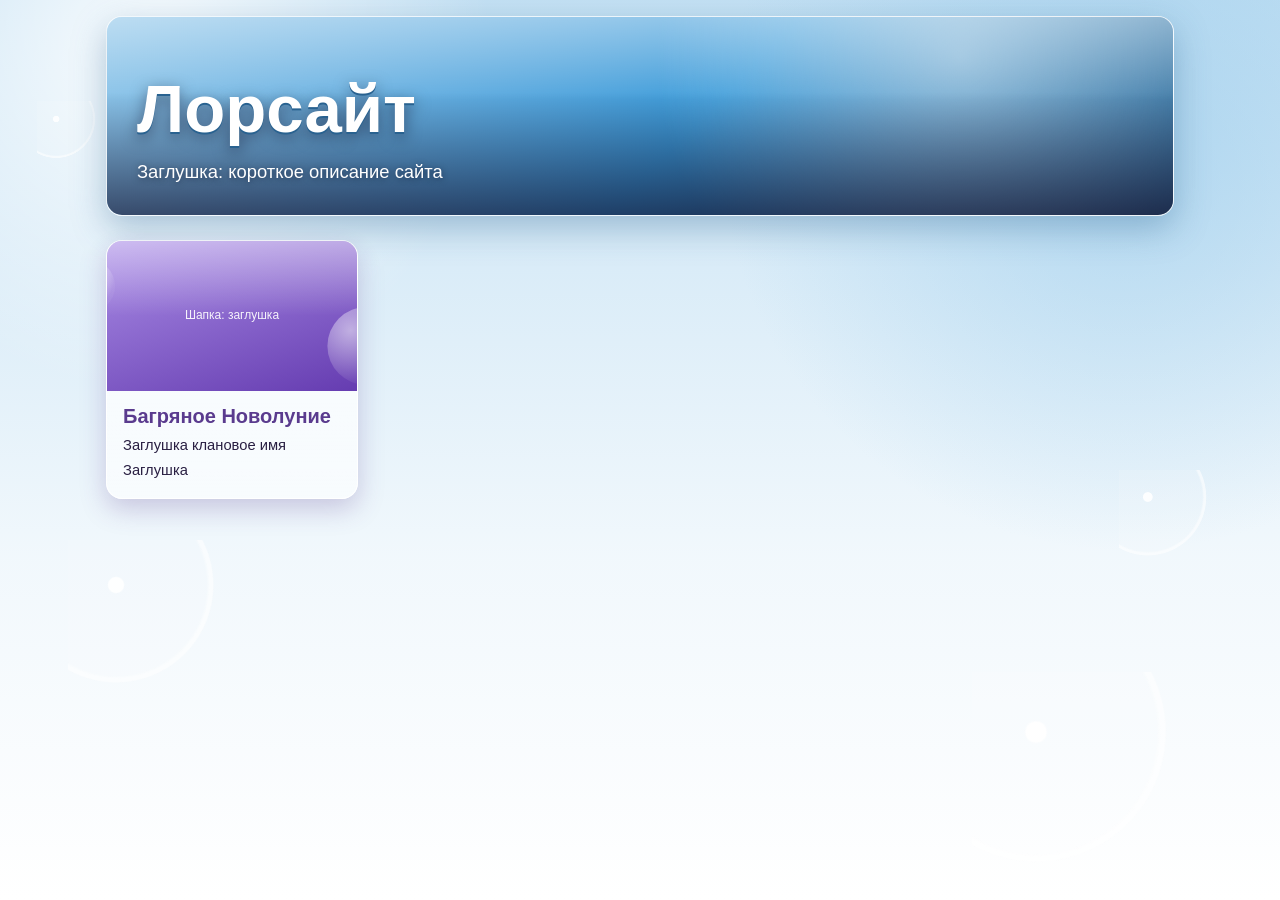
==== index.html @ e06f9c4e "Add files via upload" ====
<!doctype html>
<html lang="ru">
<head>
<meta charset="utf-8">
<meta name="viewport" content="width=device-width, initial-scale=1">
<title>Лорсайт</title>
<link rel="stylesheet" href="assets/style.css">
</head>
<body>
<div class="page">
<header class="hero hero-site">
<div class="hero-inner">
<h1 id="site-title">Лорсайт</h1>
<p class="hero-sub" id="site-sub"></p>
</div>
</header>
<main>
<div class="cards" id="cards"></div>
</main>
</div>
<script src="assets/app.js"></script>
<script src="assets/index.js"></script>
</body>
</html>
---- assets/style.css ----
*{box-sizing:border-box}
[hidden]{display:none!important}
:root{--accent:#3b9bd9}
:root,.themed{
--accent-light:color-mix(in srgb,var(--accent) 55%,white);
--accent-pale:color-mix(in srgb,var(--accent) 14%,white);
--accent-dark:color-mix(in srgb,var(--accent) 62%,#0b0618);
--bg-top:color-mix(in srgb,var(--accent) 30%,white);
--bg-bottom:color-mix(in srgb,var(--accent) 7%,white);
--text:color-mix(in srgb,var(--accent) 22%,#0e0e18);
--panel-top:rgba(255,255,255,.9);
--panel-bottom:rgba(255,255,255,.64);
--radius:16px;
}
html{scroll-behavior:smooth}
body{
margin:0;
min-height:100vh;
font-family:"Frutiger","Segoe UI","Myriad Pro","Trebuchet MS","Helvetica Neue",Arial,sans-serif;
font-size:1.0625rem;
line-height:1.65;
color:var(--text);
background:
radial-gradient(circle at 12% 6%,rgba(255,255,255,.9) 0,rgba(255,255,255,0) 24%),
radial-gradient(circle at 88% 16%,color-mix(in srgb,var(--accent-light) 55%,transparent) 0,transparent 30%),
linear-gradient(180deg,var(--bg-top),var(--bg-bottom) 62%,#fff) fixed;
}
body::before{
content:"";
position:fixed;
inset:0;
pointer-events:none;
z-index:0;
background:
radial-gradient(circle at 32% 30%,rgba(255,255,255,.9) 0 5%,rgba(255,255,255,.12) 6% 62%,rgba(255,255,255,.6) 64% 66%,transparent 67%) 6% 72%/150px 150px no-repeat,
radial-gradient(circle at 32% 30%,rgba(255,255,255,.9) 0 5%,rgba(255,255,255,.12) 6% 62%,rgba(255,255,255,.6) 64% 66%,transparent 67%) 94% 58%/90px 90px no-repeat,
radial-gradient(circle at 32% 30%,rgba(255,255,255,.9) 0 5%,rgba(255,255,255,.12) 6% 62%,rgba(255,255,255,.6) 64% 66%,transparent 67%) 90% 96%/200px 200px no-repeat,
radial-gradient(circle at 32% 30%,rgba(255,255,255,.9) 0 5%,rgba(255,255,255,.12) 6% 62%,rgba(255,255,255,.6) 64% 66%,transparent 67%) 3% 12%/60px 60px no-repeat;
}
body.noscroll{overflow:hidden}
.page{position:relative;z-index:1;max-width:1100px;margin:0 auto;padding:16px 16px 56px}
a{color:var(--accent-dark)}
a:focus-visible,button:focus-visible{outline:3px solid var(--accent-dark);outline-offset:2px}
.gel,.tab[aria-current="page"],.box-title{
color:#fff;
text-shadow:0 1px 1px color-mix(in srgb,var(--accent-dark) 85%,transparent);
background:linear-gradient(180deg,color-mix(in srgb,var(--accent) 50%,white) 0%,color-mix(in srgb,var(--accent) 78%,white) 49%,var(--accent) 50%,color-mix(in srgb,var(--accent) 62%,white) 100%);
border:1px solid var(--accent-dark);
box-shadow:0 1px 0 rgba(255,255,255,.75) inset,0 2px 6px color-mix(in srgb,var(--accent-dark) 35%,transparent);
}
.gel{display:inline-block;padding:.4em 1.1em;border-radius:999px;font:inherit;font-size:.95rem;cursor:pointer;text-decoration:none;transition:filter .15s}
.gel:hover{filter:brightness(1.08)}
.topbar{display:flex;margin-bottom:14px}
.hero{
position:relative;
display:flex;
align-items:flex-end;
min-height:300px;
border-radius:var(--radius);
overflow:hidden;
background:
radial-gradient(circle at 80% 20%,rgba(255,255,255,.45) 0,transparent 35%),
linear-gradient(135deg,var(--accent-light),var(--accent) 55%,var(--accent-dark));
background-size:cover;
background-position:center;
border:1px solid rgba(255,255,255,.9);
box-shadow:0 12px 34px color-mix(in srgb,var(--accent-dark) 35%,transparent);
}
.hero::before{
content:"";
position:absolute;
inset:0;
background:linear-gradient(180deg,rgba(255,255,255,.38) 0,rgba(255,255,255,0) 42%),linear-gradient(0deg,rgba(14,6,32,.62) 0,rgba(14,6,32,0) 62%);
}
.hero-inner{position:relative;width:100%;padding:28px 30px}
.hero h1{
margin:0;
color:#fff;
font-size:clamp(2.2rem,6.5vw,4.2rem);
line-height:1.08;
font-weight:700;
text-shadow:0 2px 0 var(--accent-dark),0 5px 16px rgba(10,4,26,.5);
}
.hero-sub{margin:.6em 0 0;color:#fff;font-size:1.15rem;text-shadow:0 1px 6px rgba(10,4,26,.5)}
.hero-site{min-height:200px}
.hero-quote{
display:inline-block;
max-width:640px;
margin:18px 0 0;
padding:12px 20px;
color:#fff;
font-style:italic;
background:rgba(255,255,255,.2);
border:1px solid rgba(255,255,255,.55);
border-radius:18px;
box-shadow:0 1px 0 rgba(255,255,255,.5) inset;
backdrop-filter:blur(8px);
text-shadow:0 1px 4px rgba(10,4,26,.55);
}
.hero-quote p{margin:0}
.hero-quote p::before{content:"«"}
.hero-quote p::after{content:"»"}
.hero-quote footer{margin-top:4px;font-size:.9rem;font-style:normal;text-align:right;opacity:.95}
.tabs{display:flex;gap:8px;margin-top:18px}
.tab{
padding:.4em 1.3em;
border-radius:999px;
color:var(--accent-dark);
text-decoration:none;
font-weight:600;
background:linear-gradient(180deg,rgba(255,255,255,.95),rgba(255,255,255,.55));
border:1px solid rgba(255,255,255,.95);
box-shadow:0 2px 6px color-mix(in srgb,var(--accent-dark) 22%,transparent);
}
.tab[aria-current="page"]{border-color:var(--accent-dark)}
.layout{display:grid;grid-template-columns:minmax(0,1fr) 300px;gap:20px;align-items:start;margin-top:20px}
.panel,.box{
background:linear-gradient(180deg,var(--panel-top),var(--panel-bottom));
border:1px solid rgba(255,255,255,.95);
border-radius:var(--radius);
box-shadow:0 1px 0 #fff inset,0 10px 30px color-mix(in srgb,var(--accent-dark) 22%,transparent);
backdrop-filter:blur(10px);
}
.article{padding:8px 28px 28px;max-width:760px}
.article p{margin:.8em 0}
.lead{font-size:1.12rem;margin-top:12px}
.article h2{
margin:1.6em 0 .6em;
font-size:1.6rem;
line-height:1.25;
color:var(--accent-dark);
}
.article h2::after,.gal-section h2::after{
content:"";
display:block;
height:3px;
margin-top:6px;
border-radius:3px;
background:linear-gradient(90deg,var(--accent),transparent);
}
.article h3{margin:1.3em 0 .3em;font-size:1.22rem;color:var(--accent-dark)}
.article h4{margin:1.1em 0 .2em;font-size:1.05rem;color:var(--accent-dark)}
.article blockquote{
margin:1em 0;
padding:.6em 1.1em;
font-style:italic;
background:var(--accent-pale);
border-left:5px solid var(--accent-light);
border-radius:0 12px 12px 0;
}
.article ul,.article ol{padding-left:1.4em}
.article li::marker{color:var(--accent)}
.inline-fig{margin:1em 0;text-align:center}
.inline-fig img{max-width:100%;border:4px solid #fff;border-radius:12px;box-shadow:0 6px 18px color-mix(in srgb,var(--accent-dark) 28%,transparent)}
.inline-fig figcaption{margin-top:6px;font-size:.88rem;opacity:.85}
.toc{
display:inline-block;
min-width:240px;
margin:.6em 0 0;
padding:10px 18px 10px 16px;
background:var(--accent-pale);
border:1px solid color-mix(in srgb,var(--accent) 30%,white);
border-radius:12px;
font-size:.95rem;
}
.toc strong{color:var(--accent-dark)}
.toc ol{margin:.3em 0 0;padding-left:1.3em}
.side{min-width:0}
.box{overflow:hidden;margin-bottom:16px}
.box-title{margin:0;padding:.65em 1em;font-size:1.15rem;line-height:1.3;text-align:center;border-width:0 0 1px}
.box-body{margin:0;padding:6px 14px 12px}
.row{padding:8px 0;border-bottom:1px dashed color-mix(in srgb,var(--accent) 28%,transparent);display:grid;grid-template-columns:38% minmax(0,1fr);gap:8px}
.row:last-child{border-bottom:0}
.row.stack{grid-template-columns:minmax(0,1fr);gap:2px}
.row dt{font-size:.85rem;font-weight:700;color:var(--accent-dark)}
.row dd{margin:0;line-height:1.5}
.chain-item.last{font-weight:700}
.arr{margin:0 .3em;color:var(--accent);font-weight:700}
.rel-grid{display:grid;grid-template-columns:repeat(auto-fill,minmax(220px,1fr));gap:12px;margin:.6em 0 1em}
.rel{padding:12px 14px;background:var(--accent-pale);border:1px solid color-mix(in srgb,var(--accent) 25%,white);border-radius:14px}
.rel-head{display:flex;flex-wrap:wrap;align-items:center;gap:6px}
.rel-name{font-weight:700}
.rel p{margin:.4em 0 0;font-size:.95rem}
.tag{
display:inline-block;
padding:0 .7em;
border-radius:999px;
font-size:.8rem;
line-height:1.7;
color:#fff;
text-shadow:0 1px 1px color-mix(in srgb,var(--accent-dark) 80%,transparent);
background:linear-gradient(180deg,color-mix(in srgb,var(--accent) 50%,white) 0,color-mix(in srgb,var(--accent) 78%,white) 49%,var(--accent) 50%,color-mix(in srgb,var(--accent) 62%,white) 100%);
border:1px solid var(--accent-dark);
}
.gal-section{margin-top:20px;padding:6px 22px 20px}
.gal-section h2{margin:.9em 0 .7em;font-size:1.5rem;color:var(--accent-dark)}
.jrow{display:flex;gap:10px;margin-bottom:10px}
.tile{margin:0;flex:none;min-width:0}
.tile-btn{
display:block;
width:100%;
padding:0;
border:3px solid #fff;
border-radius:10px;
overflow:hidden;
background:#fff;
cursor:zoom-in;
box-shadow:0 4px 12px color-mix(in srgb,var(--accent-dark) 28%,transparent);
}
.tile-btn img{display:block;width:100%;object-fit:cover}
.tile figcaption{margin-top:4px;font-size:.8rem;white-space:nowrap;overflow:hidden;text-overflow:ellipsis}
.lb{
position:fixed;
inset:0;
z-index:10;
display:flex;
align-items:center;
justify-content:center;
gap:12px;
padding:16px;
background:rgba(14,6,32,.8);
backdrop-filter:blur(6px);
}
.lb-fig{margin:0;max-width:min(92vw,1100px);text-align:center;color:#fff}
.lb-fig img{max-width:100%;max-height:70vh;border:4px solid #fff;border-radius:12px;background:#fff}
.lb-fig figcaption{margin-top:10px;min-height:1.6em}
.lb-actions{display:flex;flex-wrap:wrap;justify-content:center;gap:8px;margin-top:10px}
.lb-status{min-height:1.6em;margin:8px 0 0;font-size:.9rem}
.lb-nav{width:48px;height:48px;padding:0;border-radius:50%;font-size:1.8rem;line-height:1;flex:none}
.cards{display:grid;grid-template-columns:repeat(auto-fill,minmax(240px,1fr));gap:20px;margin-top:24px}
.card{
display:block;
overflow:hidden;
color:var(--text);
text-decoration:none;
background:linear-gradient(180deg,var(--panel-top),var(--panel-bottom));
border:1px solid rgba(255,255,255,.95);
border-radius:var(--radius);
box-shadow:0 1px 0 #fff inset,0 10px 26px color-mix(in srgb,var(--accent-dark) 25%,transparent);
transition:transform .15s;
}
.card:hover{transform:translateY(-3px)}
.card:focus-visible{outline:3px solid var(--accent-dark);outline-offset:3px}
.card-img{
position:relative;
height:150px;
background:linear-gradient(135deg,var(--accent-light),var(--accent) 55%,var(--accent-dark));
background-size:cover;
background-position:center;
}
.card-img::after{content:"";position:absolute;inset:0;background:linear-gradient(180deg,rgba(255,255,255,.4) 0,rgba(255,255,255,0) 50%)}
.card-body{padding:12px 16px 16px}
.card-body h2{margin:0;font-size:1.25rem;line-height:1.3;color:var(--accent-dark)}
.card-body p{margin:.3em 0 0;font-size:.92rem}
.empty{padding:24px;text-align:center}
@media (max-width:820px){
.layout{grid-template-columns:minmax(0,1fr)}
.side{order:-1}
.article{max-width:none;padding:4px 18px 22px}
.hero{min-height:240px}
.hero-inner{padding:20px}
.gal-section{padding:4px 14px 14px}
.lb{flex-wrap:wrap;align-content:center}
.lb-nav{order:2}
.lb-fig{order:1;width:100%}
}
@media (prefers-reduced-motion:reduce){
html{scroll-behavior:auto}
*{transition:none!important}
}
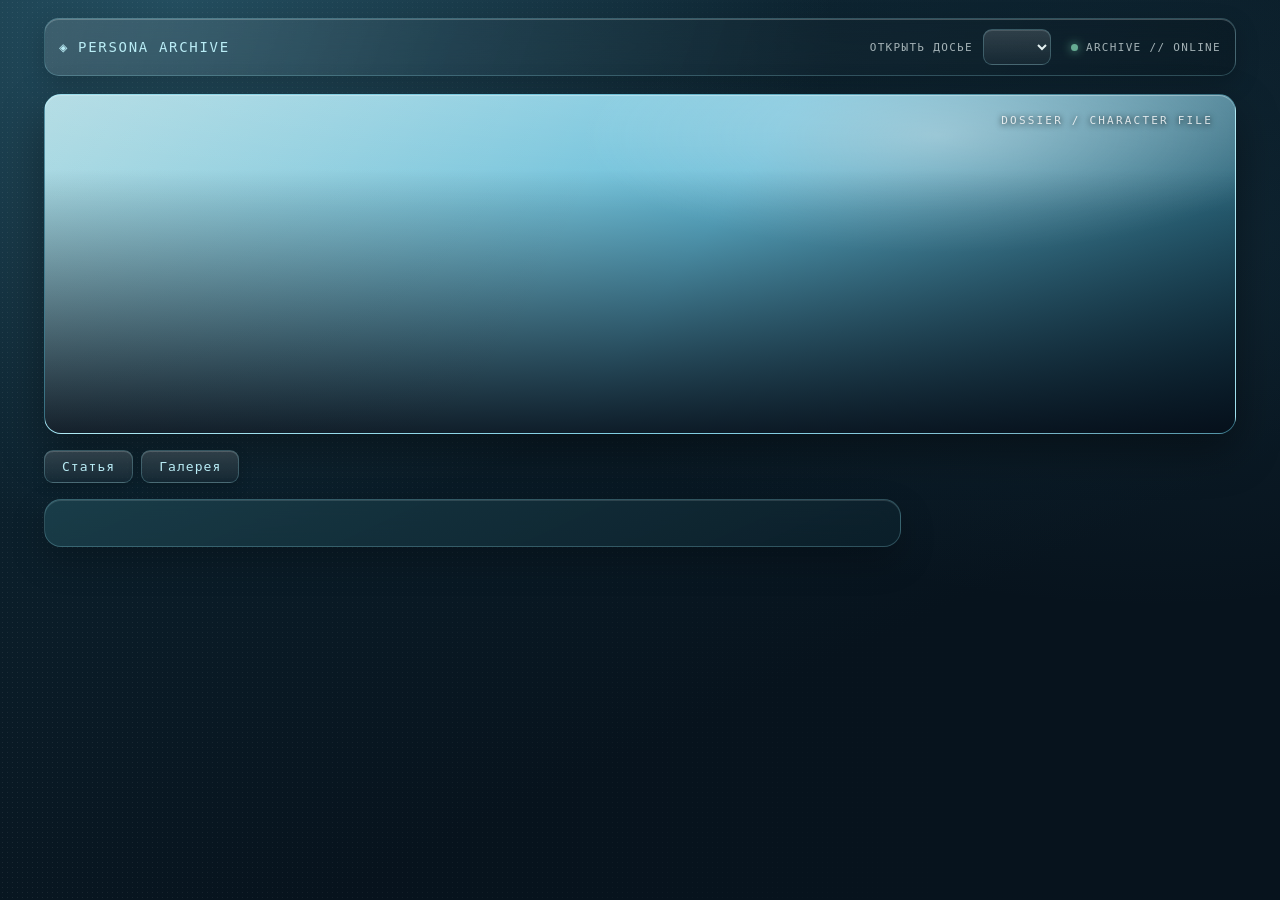
==== commit 2586e4da: "Add files via upload" ====
--- a/index.html
+++ b/index.html
@@ -1,24 +1,4 @@
 <!doctype html>
-<html lang="ru">
-<head>
-<meta charset="utf-8">
-<meta name="viewport" content="width=device-width, initial-scale=1">
-<title>Лорсайт</title>
-<link rel="stylesheet" href="assets/style.css">
-</head>
-<body>
-<div class="page">
-<header class="hero hero-site">
-<div class="hero-inner">
-<h1 id="site-title">Лорсайт</h1>
-<p class="hero-sub" id="site-sub"></p>
-</div>
-</header>
-<main>
-<div class="cards" id="cards"></div>
-</main>
-</div>
-<script src="assets/app.js"></script>
-<script src="assets/index.js"></script>
-</body>
-</html>
+<html lang="ru"><head><meta charset="utf-8"><meta name="viewport" content="width=device-width, initial-scale=1"><meta name="theme-color" content="#100b1c"><title>Архив персонажей</title><script>
+(async()=>{try{const r=await fetch('data/site.json');const s=await r.json();const id=new URLSearchParams(location.search).get('id')||(s.characters||[])[0];if(id)location.replace('character.html?id='+encodeURIComponent(id));else document.body.textContent='В архиве пока нет персонажей.'}catch(e){document.body.textContent='Не удалось открыть архив.'}})();
+</script></head><body>Открываем архив…</body></html>
